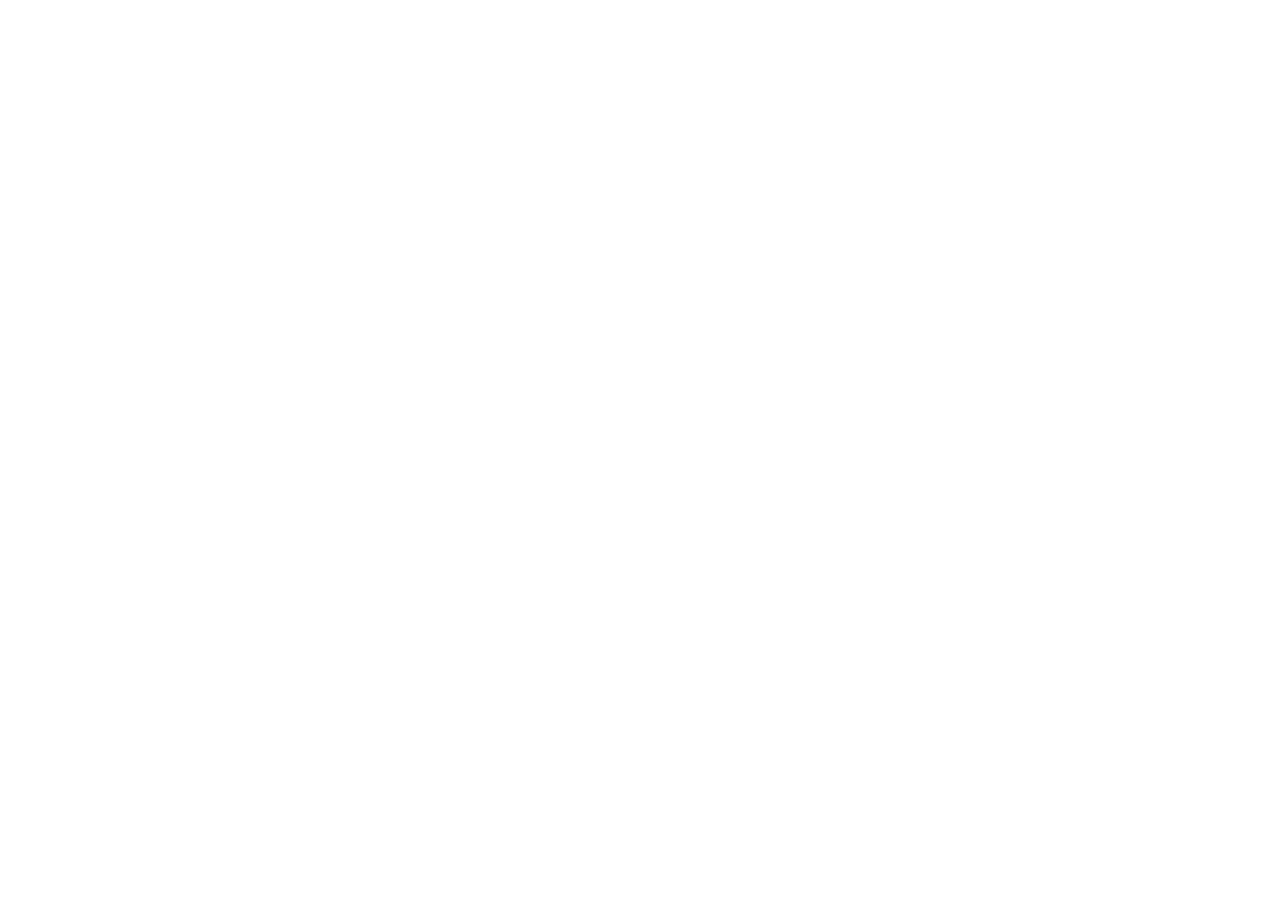
==== Q4-cats/index.html @ 971f694f "Q5 fix" ====
<!DOCTYPE html>
<html lang="en">
<head>
    <meta charset="UTF-8">
    <meta http-equiv="X-UA-Compatible" content="IE=edge">
    <meta name="viewport" content="width=device-width, initial-scale=1.0">
    <title>Document</title>
</head>
<body>
    
    <script src="cats.js"></script>
</body>
</html>
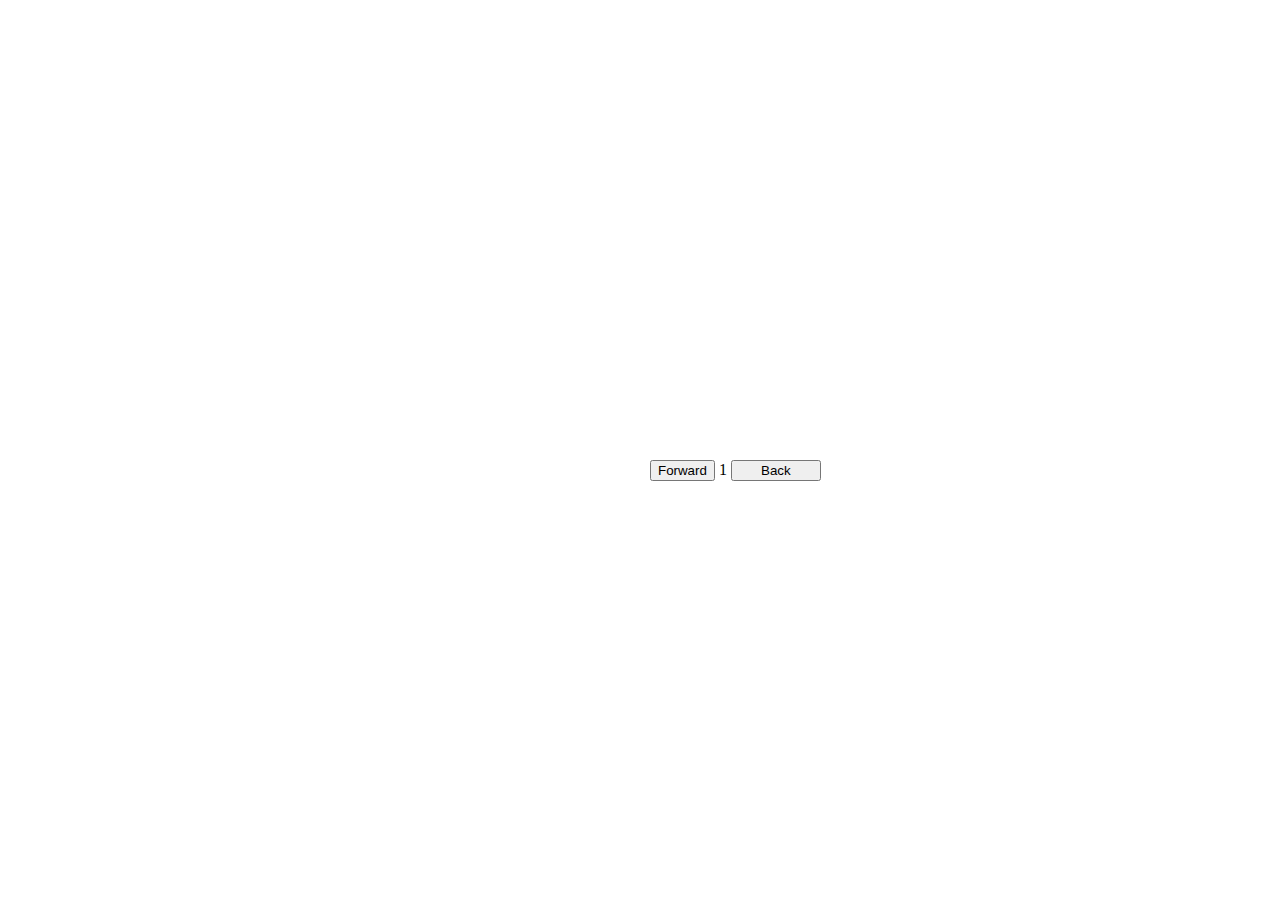
==== commit 834a7dc3: "Q4 not ready" ====
--- a/Q4-cats/index.html
+++ b/Q4-cats/index.html
@@ -4,10 +4,21 @@
     <meta charset="UTF-8">
     <meta http-equiv="X-UA-Compatible" content="IE=edge">
     <meta name="viewport" content="width=device-width, initial-scale=1.0">
+    <link rel="stylesheet" href="cats.css">
     <title>Document</title>
 </head>
 <body>
     
+    <div class="container">
+        <div class="box">
+            
+        </div>
+        <div class="group-btn">
+            <button class="forwardBtn">Forward</button>
+            <label></label>
+            <button class="btn">Back</button>
+        </div>
+    </div>
     <script src="cats.js"></script>
 </body>
 </html>--- a/Q4-cats/cats.css
+++ b/Q4-cats/cats.css
@@ -0,0 +1,25 @@
+
+.box {
+    display: flex;
+}
+
+.div-image {
+    width: 300px;
+    margin: 10px;
+}
+
+.image {
+    width: 100%;
+    height: 250px;
+}
+
+.group-btn {
+    position: absolute;
+    left: 50%;
+    top: 50%;
+    margin: 10px;
+}
+
+.btn {
+    width: 90px;
+}